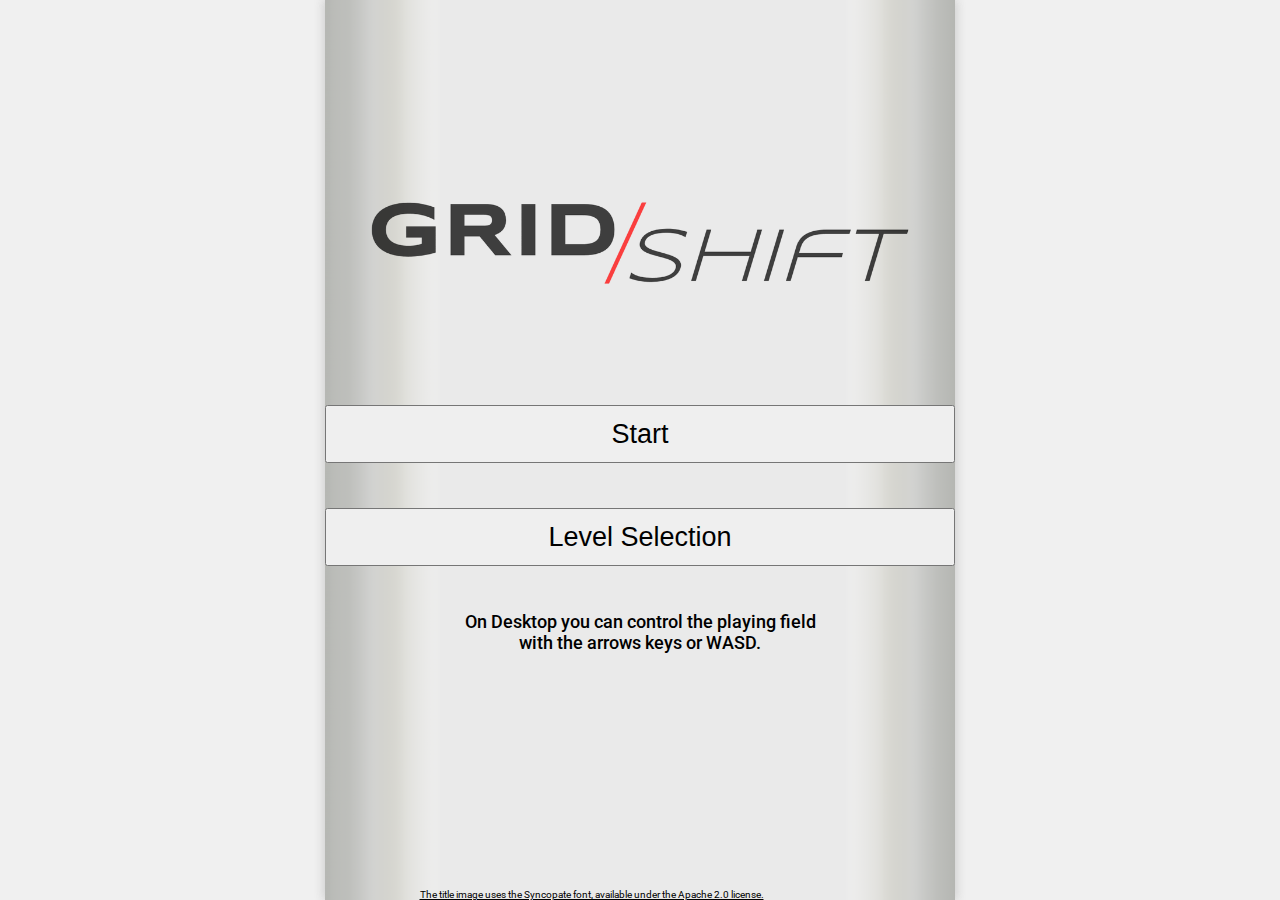
==== index.html @ 3ab6f4cb "Added Gridshift" ====
<!DOCTYPE html><html><head>
    <meta charset="utf-8">
    <meta http-equiv="X-UA-Compatible" content="IE=edge">
    <meta name="viewport" content="width=device-width, initial-scale=1.0">
    <meta name="scaffolded-by" content="https://github.com/google/stagehand">
    <title>GridShift</title>
    <link rel="stylesheet" href="styles.css">
    <link rel="icon" href="favicon.ico">
    <script defer="" src="main.dart.js"></script>
    
</head>
<body>
<div id="wrapper">
    <div id="mainMenu">
        <div class="titleImage"></div>
        <button id="loading">Loading...</button>
        <button id="startButton">Start</button>
        <button id="mainMenuLevelSelect">Level Selection</button>
        <h3 id="desktopHint">On Desktop you can control the playing field with the arrows keys or WASD.</h3>
        <a target="_blank" style="font-size: 10px;" href="https://www.apache.org/licenses/LICENSE-2.0">The title image
            uses the Syncopate font, available under the Apache 2.0 license.</a>
    </div>
    <div id="levelSelectWrapper">
        <p>Choose a level to play!</p>
        <div id="levelSelect"></div>
    </div>
    <div id="game">
        <div id="field"></div>

        <div id="messages"></div>

        <table class="footer" id="footerTable" align="center">
            <tbody><tr>
                <td class="footerTd">
                    <button class="bottomButton" id="levelButton">Levels</button>
                </td>
                <td class="footerTd">
                    <button class="bottomButton" id="nextLevel">Next Level</button>
                    <h3 class="topLabel" id="moveCount">Moves: </h3>
                </td>
                <td class="footerTd">
                    <button class="bottomButton" id="reset">Reset</button>
                </td>
            </tr>
        </tbody></table>
        <div class="footerGraphics footer"></div>
    </div>
</div>


</body></html>
---- styles.css ----
@import url(https://fonts.googleapis.com/css?family=Roboto);

* {
  margin: 0;
  padding: 0;
  -moz-box-sizing: border-box;
  box-sizing: border-box;
  -webkit-user-select: none;
}

html, body {
  overflow: hidden;
}

body {
    --blockSize: 100px;
    --fontSize: 3vh;
}

html, body {
  height: 100%;
  font-family: 'Roboto', sans-serif;
  background-color: #F0F0F0;
}

#wrapper {
    position:relative;
    height:100vh;
    max-width: 70vh;
    margin: 0em auto 0em auto;
    background-color: rgb(251,251,255);
    box-shadow: 1px 1px 10px rgb(211, 211, 211), -1px -1px 10px rgb(211, 211, 211);
    background: url("./assets/graphics/background2.png");
        background-size: 100%;
}

#mainMenu {
    padding-top:10vh;
    height:100%;
    background: url("./assets/graphics/background2.png");
    background-size: 100%;
}

#game {
    display: none;
}

.titleImage {
    width:100%;
    height:20vw;
    max-height:20vh;
    background-image: url("./assets/graphics/title.png");
    background-size:100%;
    background-repeat:no-repeat;
    margin-top:10vh;
}

#mainMenu button {
    width:100%;
    line-height:2;
    font-size: 3vh;
    margin: 5vh 0;
}

#mainMenu a {
    font-size: 10px;
    text-align: center;
    position: absolute;
    bottom: 0;
    color: black;
    margin: 0 15%;
}

#desktopHint {
    display:none;
    font-size:2vh;
    width:60%;
    margin: 0 auto;
}

#startButton {
    display:none;
}

#mainMenuLevelSelect {
    display:none;
}

#field {
  touch-action: none;
}

#field table {
    margin: 0 auto;
    background-color: darkgray;
}

#field table tr td {
    min-width: 40px; // needed for browsers without css-variable support
    height: 40px;
    min-width: var(--blockSize);
    height: var(--blockSize);
    background-color: #FDFDFD;
    background-size: 100%;
    min-height:5vh;
}

#messages {
    background-repeat: no-repeat;
    //background-image: url("./assets/graphics/messageBox.png");
    background-size: 100%;
    padding: 1% 4.5% 0 4.5%;
    min-height:10vh;
}

.footer {
}

#footerTable {
    bottom: 0;
    width: 100%;
    height: 14vh;
    max-height: 21vw;
    position:absolute;
    overflow: hidden;
    background: url("./assets/graphics/footerButtons.png");
    background-size: 100%;
    border=0;
    cellpadding=0;
    cellspacing=0;
}

.footerGraphics {
    bottom: 0;
    width: 100%;
    background-image: url("./assets/graphics/bottombar.png");
    background-size: 100%;
    height: 14vh;
    max-height: 21vw;
    position:absolute;
    pointer-events: none;
}



#levelnr {
    text-align:left;!important;
    float:left;
    width:100%;
}

#levelnr h3 {
    text-align:left;!important;
}

#moveCount {
    margin-top: 11%;
    padding: 0 10% 0 10%;
    font-size: 3vh;
    font-size: var(--fontSize);
}


.footerTd {
    width: 33%;
}

.bottomButton {
    display: block;
    margin: auto;
    height: 100%;
    width: 100%;
    font-size: 3vh;
    font-size: var(--fontSize);
    line-height: 3;
    border:none;
    background:none;
}

#levelSelectWrapper {
    padding: 0 2.5% 0 2.5%;
    display:none;
    position:relative;
}

#levelSelectWrapper p {
    text-align: center;
    font-weight: bold;
    font-size: 5vh;
    padding: 5% 0 0 2%;
}

.levelSelectEntry {
    font-size:2.5vh;
    width:45%;
    margin: 2.5% 2.5% 0 2.5%;
}

#levelSelect {
    overflow-y: scroll;
    overflow-x: hidden;
    max-height: 80vh;
}

#fire {
    display:none;
}

#levelButton {
    margin: 9% 0 0 -6px;
}

#nextLevel {
    font-weight: bold;
    margin-top: 9%;
}

#reset {
    margin: 9% 0 0 6px;
}

.empty {

}

.locked {
  background-color: #323232;
  background-image: url("./assets/graphics/solid_block.png");
}

.movable {
  background-color: limegreen !important;
}

.confusedBlock {
  background-image: url("./assets/graphics/confusedBlock.png");
}

.laserV {
  background-image: url("./assets/graphics/laser/V.png");
}
.laserH {
  background-image: url("./assets/graphics/laser/H.png");
}
.laserVH {
  background-image: url("./assets/graphics/laser/VH.png");
}

.rotU {

}
.rotL {
  transform:rotate(270deg);
}
.rotR {
  transform:rotate(90deg);
}
.rotD {
  transform:rotate(180deg);
}

.movable {
  background-image: url("./assets/graphics/movable.png");
}

.piston {
  background-image: url("./assets/graphics/piston.png");
}

.pistonBlock {
  background-image: url("./assets/graphics/pistonBlock.png");
}
.pistonBlockAc {
  background-image: url("./assets/graphics/Ac/pistonBlock.png");
}

.splitter {
  background-image: url("./assets/graphics/splitter.png");
}
.splitterAc {
  background-image: url("./assets/graphics/Ac/splitter.png");
}

.mirror {
  background-image: url("./assets/graphics/mirror.png");
}
.mirrorAc {
  background-image: url("./assets/graphics/Ac/mirror.png");
}

.receiver {
  background-image: url("./assets/graphics/receiver.png");
}
.receiverAc {
  background-image: url("./assets/graphics/Ac/receiver.png");
}

.emitter {
  background-image: url("./assets/graphics/emitter.png");
}
.emitterAc {
  background-image: url("./assets/graphics/Ac/emitter.png");
}

h1 {
  text-align: center;
  font-size: 4vh;
}

h3 {
  text-align: center;
  font-size: 3vh;
  font-size: var(--fontSize);
  font-weight: 500;
}
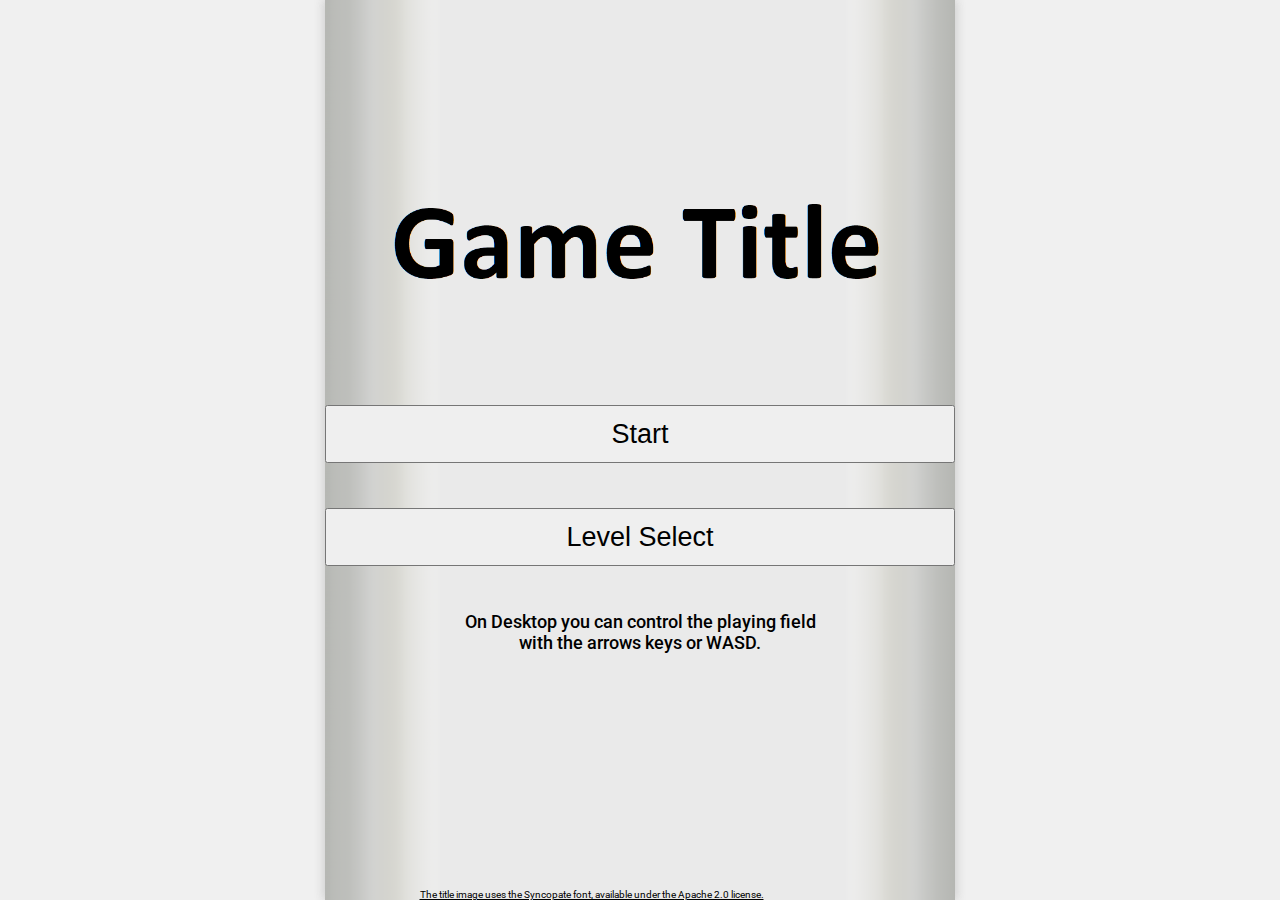
==== commit 296c0594: "antidoxx" ====
--- a/index.html
+++ b/index.html
@@ -3,7 +3,7 @@
     <meta http-equiv="X-UA-Compatible" content="IE=edge">
     <meta name="viewport" content="width=device-width, initial-scale=1.0">
     <meta name="scaffolded-by" content="https://github.com/google/stagehand">
-    <title>GridShift</title>
+    <title>GameTitle</title>
     <link rel="stylesheet" href="styles.css">
     <link rel="icon" href="favicon.ico">
     <script defer="" src="main.dart.js"></script>
@@ -15,7 +15,7 @@
         <div class="titleImage"></div>
         <button id="loading">Loading...</button>
         <button id="startButton">Start</button>
-        <button id="mainMenuLevelSelect">Level Selection</button>
+        <button id="mainMenuLevelSelect">Level Select</button>
         <h3 id="desktopHint">On Desktop you can control the playing field with the arrows keys or WASD.</h3>
         <a target="_blank" style="font-size: 10px;" href="https://www.apache.org/licenses/LICENSE-2.0">The title image
             uses the Syncopate font, available under the Apache 2.0 license.</a>
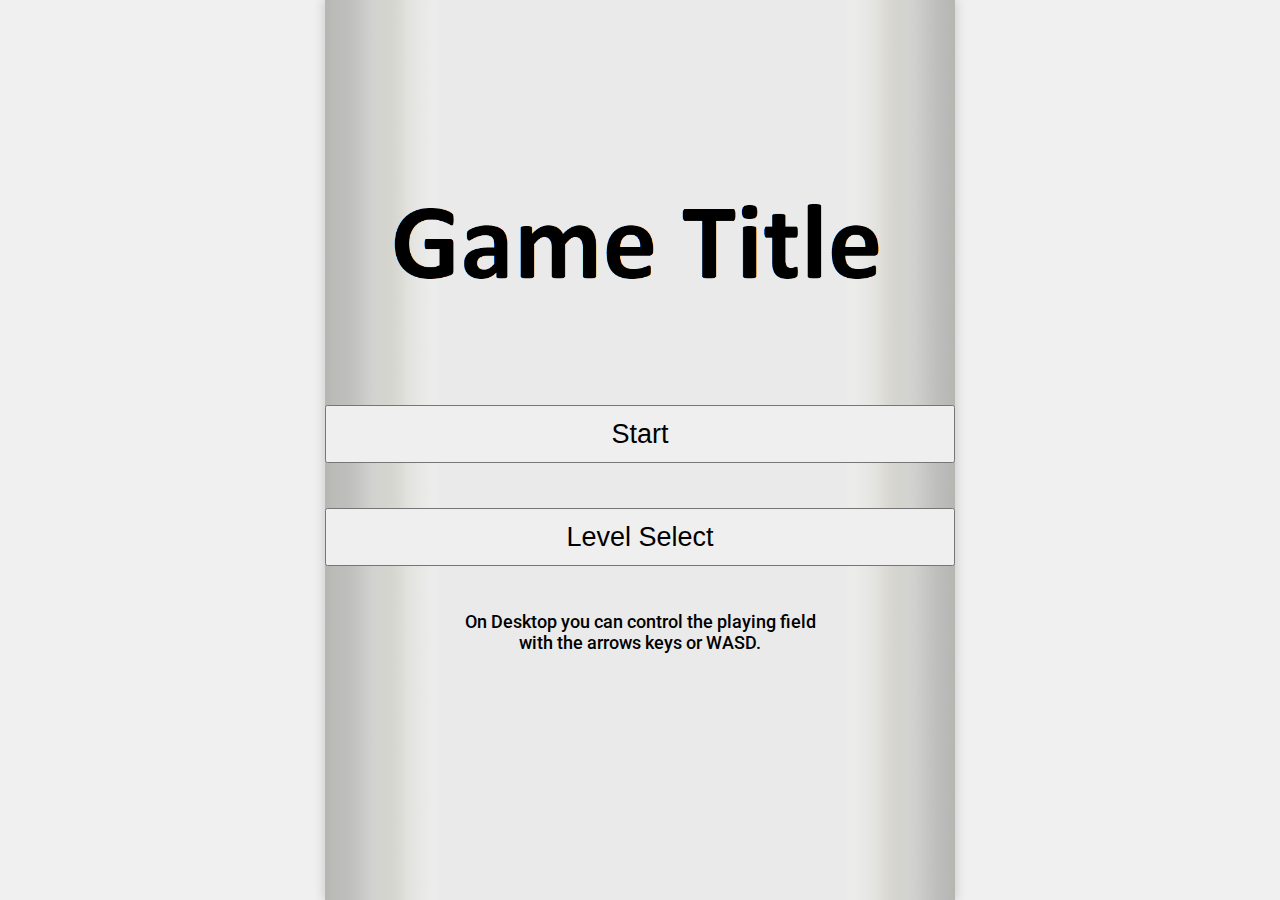
==== commit 11760f6e: "remove text" ====
--- a/index.html
+++ b/index.html
@@ -17,8 +17,6 @@
         <button id="startButton">Start</button>
         <button id="mainMenuLevelSelect">Level Select</button>
         <h3 id="desktopHint">On Desktop you can control the playing field with the arrows keys or WASD.</h3>
-        <a target="_blank" style="font-size: 10px;" href="https://www.apache.org/licenses/LICENSE-2.0">The title image
-            uses the Syncopate font, available under the Apache 2.0 license.</a>
     </div>
     <div id="levelSelectWrapper">
         <p>Choose a level to play!</p>
